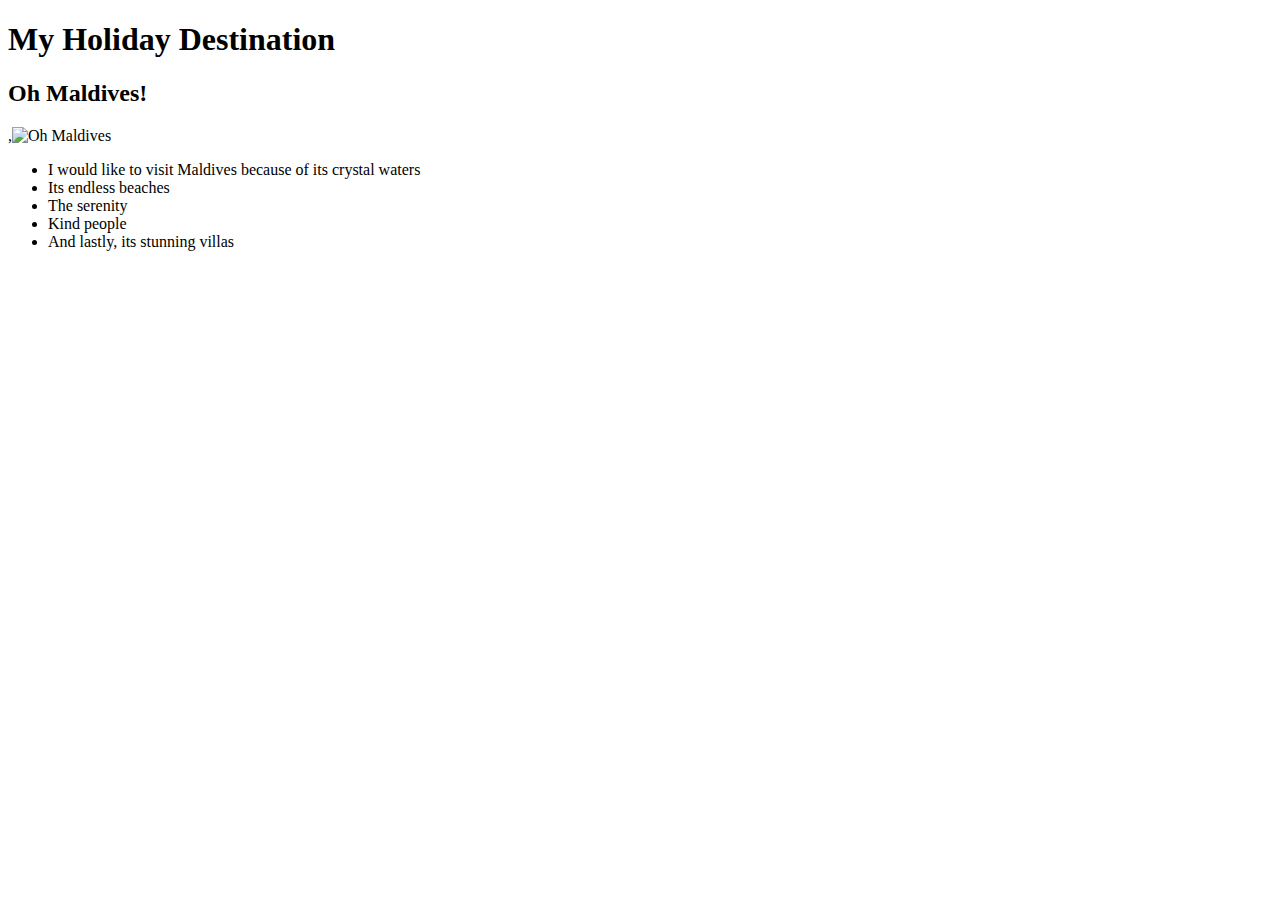
==== index.html @ ba1a51fd "added contact page" ====
<!DOCTYPE html>
<html lang="en">
  <head>
    <meta charset="UTF-8" />
    <meta http-equiv="X-UA-Compatible" content="IE=edge" />
    <meta name="viewport" content="width=device-width, initial-scale=1.0" />
    <title>Document</title>
  </head>
  <body>
    <h1>My Holiday Destination</h1>
    <h2>Oh Maldives!</h2>
    ,<img
      src="https://images.unsplash.com/photo-1586495985096-787fb4a54ac0?ixlib=rb-1.2.1&ixid=MnwxMjA3fDB8MHxwaG90by1wYWdlfHx8fGVufDB8fHx8&auto=format&fit=crop&w=387&q=80"
      alt="Oh Maldives"
    />
    <ul>
      <li>I would like to visit Maldives because of its crystal waters</li>
      <li>Its endless beaches</li>
      <li>The serenity</li>
      <li>Kind people</li>
      <li>And lastly, its stunning villas</li>
    </ul>
  </body>
</html>
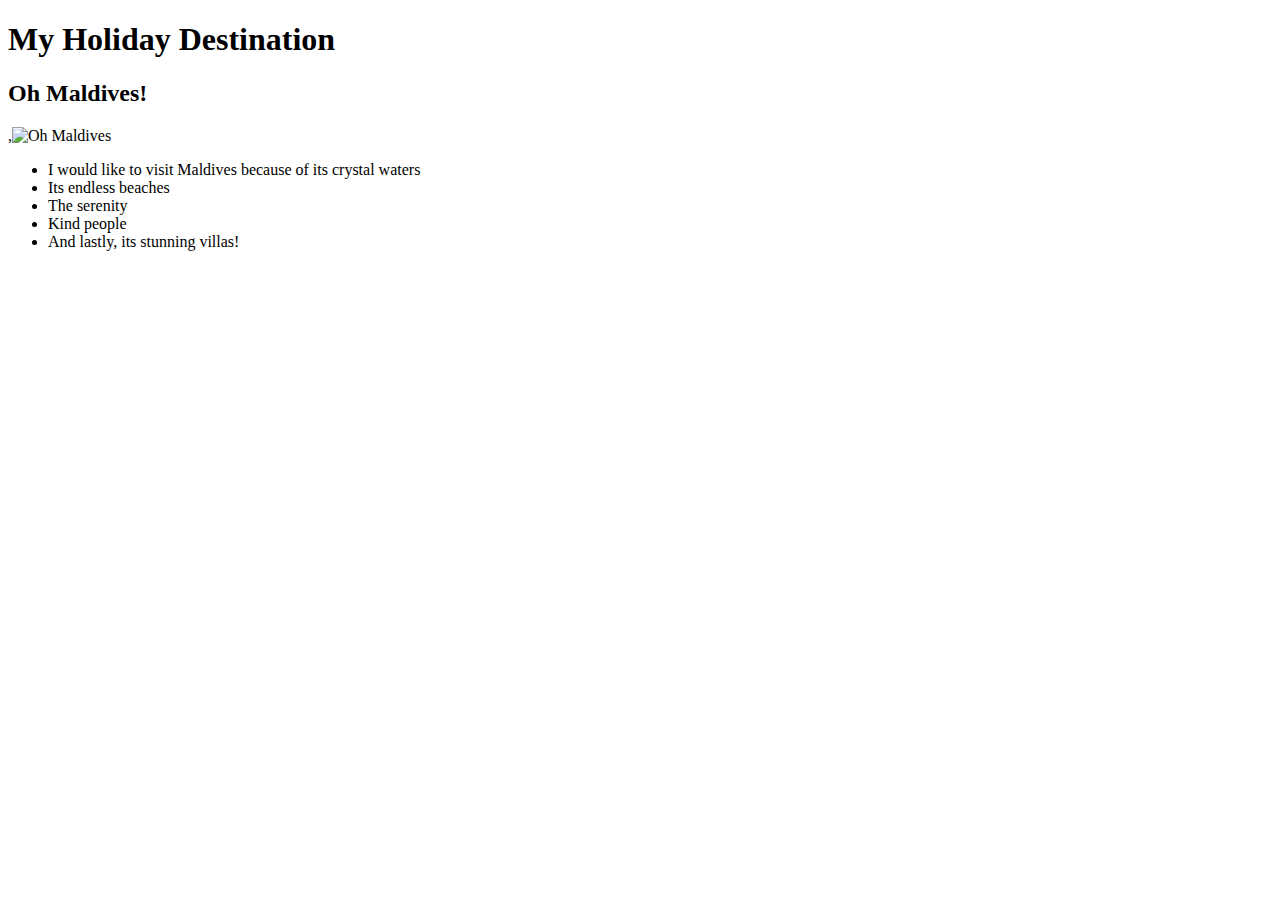
==== commit a38b6323: "updates" ====
--- a/index.html
+++ b/index.html
@@ -18,7 +18,7 @@
       <li>Its endless beaches</li>
       <li>The serenity</li>
       <li>Kind people</li>
-      <li>And lastly, its stunning villas</li>
+      <li>And lastly, its stunning villas!</li>
     </ul>
   </body>
 </html>
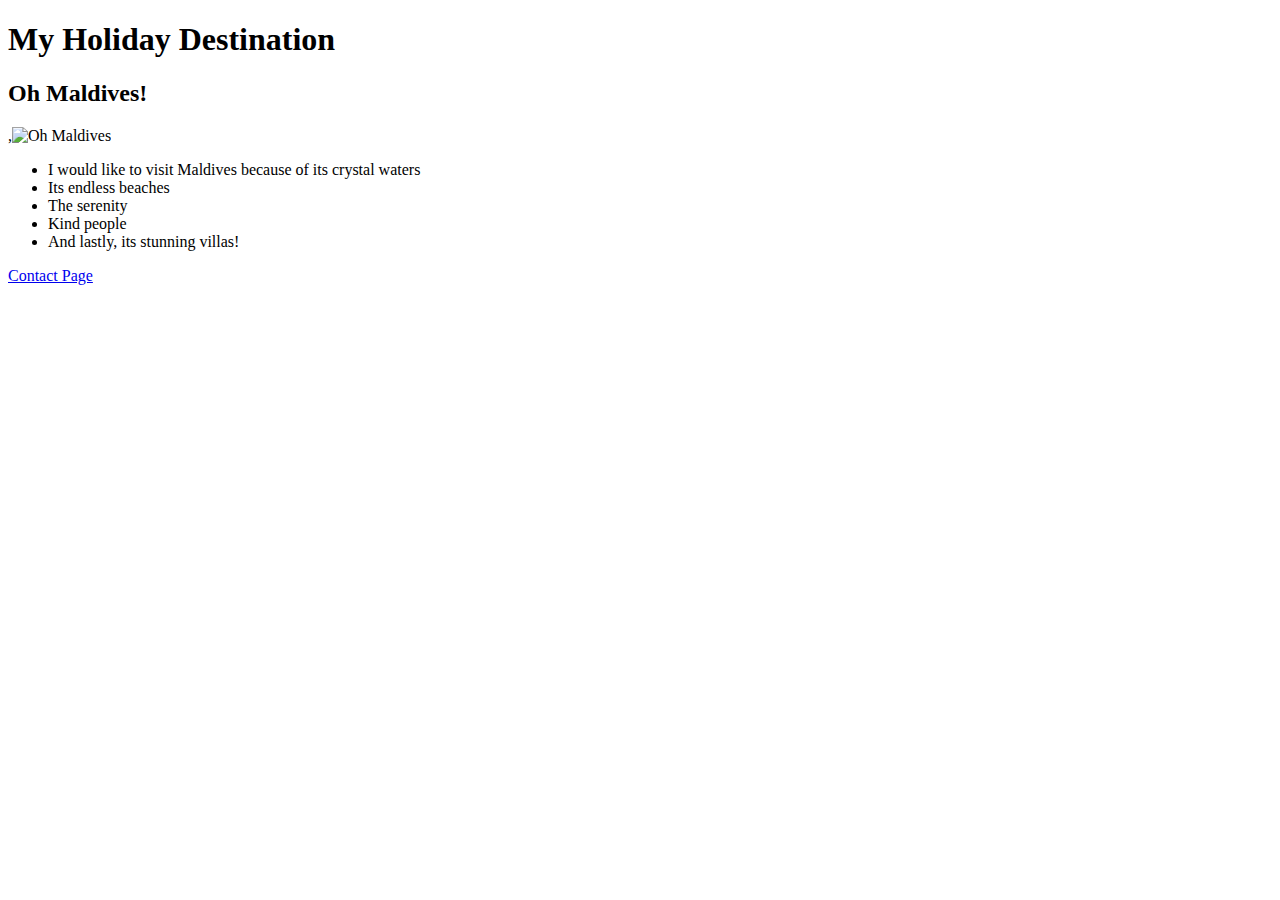
==== commit ce2aaf19: "update" ====
--- a/index.html
+++ b/index.html
@@ -21,4 +21,5 @@
       <li>And lastly, its stunning villas!</li>
     </ul>
   </body>
+  <a href="./contact.html">Contact Page</a>
 </html>
